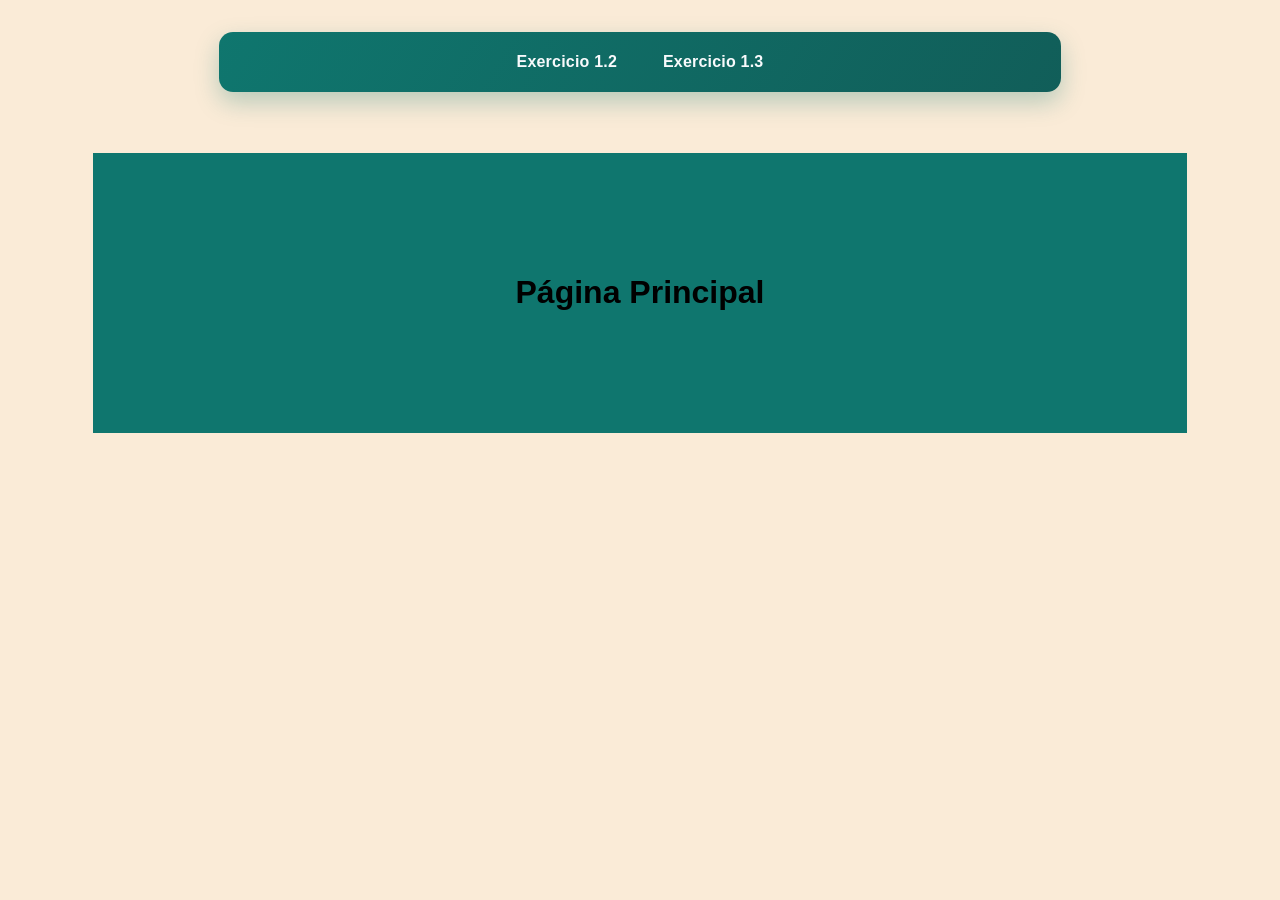
==== index.html @ ce262bd7 "0.0.0" ====
<!doctype html>
<html lang="pt">

<head>
    <meta charset="UTF-8" />
    <meta name="viewport" content="width=device-width, initial-scale=1.0" />
    <title>Ficha 2</title>
    <link rel="stylesheet" href="css/style.css" />
</head>

<body>

    <nav>
        <a href="pages/exercicio1_2.html">Exercicio 1.2</a>
        <a href="pages/exercicio1_3.html">Exercicio 1.3</a>
    </nav>

    <h1>Página Principal</h1>

    <script src="javascript/main.js"></script>
</body>

</html>
---- css/style.css ----
nav {
  --nav-bg-1: #0f766e;
  --nav-bg-2: #115e59;
  --nav-link: #f8fafc;
  --nav-link-hover: #ccfbf1;
  --nav-ring: rgba(153, 246, 228, 0.45);
  display: flex;
  flex-wrap: wrap;
  align-items: center;
  justify-content: center;
  gap: 0.75rem;
  background: linear-gradient(120deg, var(--nav-bg-1), var(--nav-bg-2));
  border-radius: 14px;
  padding: 0.7rem;
  box-shadow: 0 10px 25px rgba(15, 118, 110, 0.28);
  width: min(820px, 100%);
  margin: 0 auto 1.5rem;
}

nav a {
  color: var(--nav-link);
  text-decoration: none;
  font-weight: 600;
  letter-spacing: 0.2px;
  padding: 0.55rem 1rem;
  border-radius: 10px;
  border: 1px solid transparent;
  transition:
    transform 0.2s ease,
    background-color 0.2s ease,
    color 0.2s ease;
}

nav a:hover {
  background-color: rgba(255, 255, 255, 0.16);
  color: var(--nav-link-hover);
  transform: translateY(-1px);
}

nav a:focus-visible {
  outline: 2px solid var(--nav-ring);
  outline-offset: 2px;
}

h1 {
  text-align: center;
  background-color: #0f766e;
  height: fit-content;
  margin: 5%;
  padding: 10%;
}

@media (max-width: 800px) {
 h1{
    background-color: #f8fafc;
 }
}

@media (max-width: 800px) {
  nav {
    justify-content: stretch;
    background: blueviolet;
  }

  nav a {
    flex: 1 1 100%;
    text-align: center;
  }
}

body {
  background-color: antiquewhite;
  opacity: 10;
  margin: 0;
  font-family: Arial, sans-serif;
  padding: 2rem;
}

table {
  width: 100%;
  border-collapse: collapse;
}

th,
td {
  padding: 0.75rem;
  border: 1px solid #c8b79b;
  text-align: left;
}

th.grupos {
  text-align: center;
  vertical-align: middle;
}

th.name {
  background-color: pink;
  text-align: center;
  vertical-align: miEddle;
}

th.contactos {
  background-color: aqua;
  text-align: center;
  vertical-align: middle;
}

button {
  place-items: center;
  background-color: aqua;
  margin: 10%;
  text-align: center;
  box-sizing: border-box;
}

.grupos {
    background-color: #115e59;
}
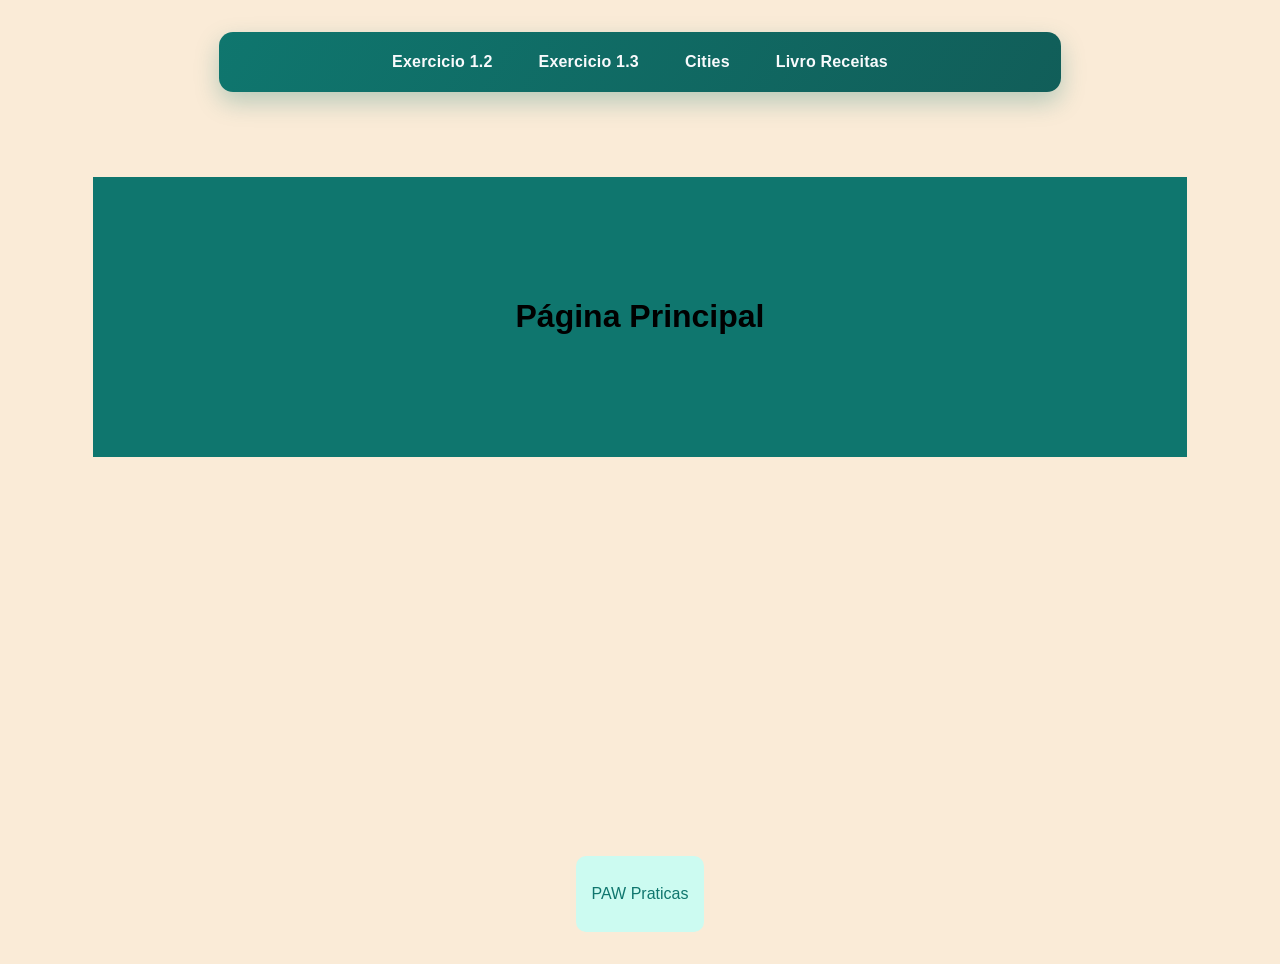
==== commit 5756befb: "ficha 1 feita" ====
--- a/index.html
+++ b/index.html
@@ -13,11 +13,19 @@
     <nav>
         <a href="pages/exercicio1_2.html">Exercicio 1.2</a>
         <a href="pages/exercicio1_3.html">Exercicio 1.3</a>
+        <a href="pages/cities.html">Cities</a>
+        <a href="pages/livroReceitas/livro.html">Livro Receitas</a>
     </nav>
 
-    <h1>Página Principal</h1>
+    <main>
+        <h1>Página Principal</h1>
+    </main>
+
+    <footer>
+        <p>PAW Praticas</p>
+    </footer>
 
     <script src="javascript/main.js"></script>
 </body>
 
-</html>+</html>
--- a/css/style.css
+++ b/css/style.css
@@ -6,8 +6,8 @@
   --nav-ring: rgba(153, 246, 228, 0.45);
   display: flex;
   flex-wrap: wrap;
+  justify-content: center;
   align-items: center;
-  justify-content: center;
   gap: 0.75rem;
   background: linear-gradient(120deg, var(--nav-bg-1), var(--nav-bg-2));
   border-radius: 14px;
@@ -31,6 +31,11 @@
     color 0.2s ease;
 }
 
+h2 {
+    text-align: justify;  
+    background-color: #0f766e;
+}
+
 nav a:hover {
   background-color: rgba(255, 255, 255, 0.16);
   color: var(--nav-link-hover);
@@ -66,6 +71,11 @@
     flex: 1 1 100%;
     text-align: center;
   }
+}
+
+html,
+body {
+  min-height: 100%;
 }
 
 body {
@@ -74,6 +84,13 @@
   margin: 0;
   font-family: Arial, sans-serif;
   padding: 2rem;
+  min-height: 100vh;
+  display: flex;
+  flex-direction: column;
+}
+
+main {
+  flex: 1;
 }
 
 table {
@@ -115,4 +132,129 @@
 
 .grupos {
     background-color: #115e59;
-}+}
+
+/* Cities page: sidebar navigation */
+.cities-layout {
+  display: flex;
+  gap: 1.5rem;
+  align-items: flex-start;
+}
+
+.cities-sidebar {
+  width: 220px;
+  position: sticky;
+  top: 1rem;
+  align-self: flex-start;
+  background: #f1f5f9;
+  border-radius: 10px;
+  padding: 0.75rem;
+  box-shadow: 0 4px 12px rgba(15, 23, 42, 0.1);
+}
+
+.cities-sidebar ul {
+  list-style: none;
+  margin: 0;
+  padding: 0;
+}
+
+.cities-sidebar li + li {
+  margin-top: 0.5rem;
+}
+
+.cities-sidebar a {
+  display: block;
+  border-radius: 8px;
+  padding: 0.55rem 0.7rem;
+  text-decoration: none;
+  color: #0f172a;
+  font-weight: 600;
+}
+
+.cities-sidebar a:hover {
+  background: #e2e8f0;
+}
+
+.cities-layout article {
+  flex: 1;
+}
+
+@media (max-width: 800px) {
+  .cities-layout {
+    flex-direction: column;
+  }
+
+  .cities-sidebar {
+    position: static;
+    width: 100%;
+  }
+}
+
+/* Recipes page */
+.recipes-page {
+  width: min(1000px, 100%);
+  margin: 0 auto;
+}
+
+.recipes-hero {
+  text-align: center;
+  margin-bottom: 1.5rem;
+}
+
+.recipes-hero p {
+  margin-top: 0.5rem;
+}
+
+.recipes-grid {
+  display: grid;
+  grid-template-columns: repeat(3, minmax(0, 1fr));
+  gap: 1rem;
+}
+
+.recipe-card {
+  background: #fff7ed;
+  border: 1px solid #fed7aa;
+  border-radius: 12px;
+  padding: 1rem;
+}
+
+.recipe-card h2 {
+  margin-top: 0;
+  margin-bottom: 0.35rem;
+}
+
+.recipe-meta {
+  font-size: 0.9rem;
+  color: #475569;
+  margin-top: 0;
+}
+
+.recipe-card ul,
+.recipe-card ol {
+  padding-left: 1.1rem;
+}
+
+@media (max-width: 900px) {
+  .recipes-grid {
+    grid-template-columns: 1fr;
+  }
+}
+
+footer {
+  margin-top: auto;
+  align-self: center;
+  color: #0f766e;
+  background-color: #ccfbf1;
+  padding: 0.8rem 1rem;
+  border-radius: 10px;
+}
+
+img {
+    width: 100%;
+    max-width: 520px;
+    height: auto;
+    display: block;
+    margin: 0.75rem auto 0;
+    border-radius: 12px;
+    object-fit: cover;
+}
